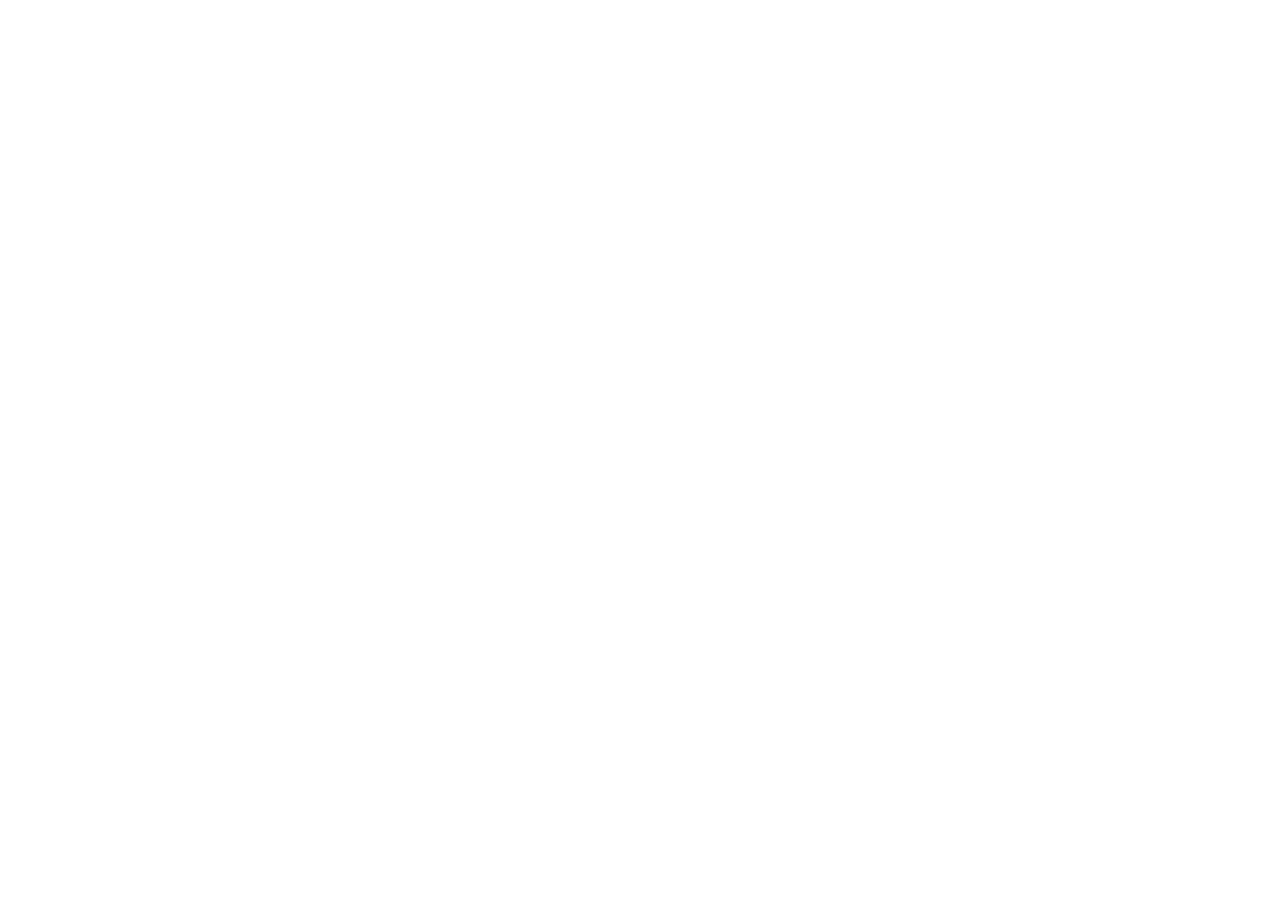
==== html/index.html @ 9fbc5fe1 "first commit" ====
<!DOCTYPE html>
<html lang="en">
<head>
    <meta charset="UTF-8">
    <meta http-equiv="X-UA-Compatible" content="IE=edge">
    <meta name="viewport" content="width=device-width, initial-scale=1.0">
    <meta name="author" content="xhmyjae">
    <meta name="description" content="a hangman game about a guy named jose, ez win">
    <title>El famoso vie de Josè</title>

    <link rel="stylesheet" href="style/main.css">
    <link rel="stylesheet" href="style/hangman.css">
    <link rel="stylesheet" href="style/input.css">
    <link rel="stylesheet" href="style/words_letters.css">
</head>

<body>



</body>

</html>
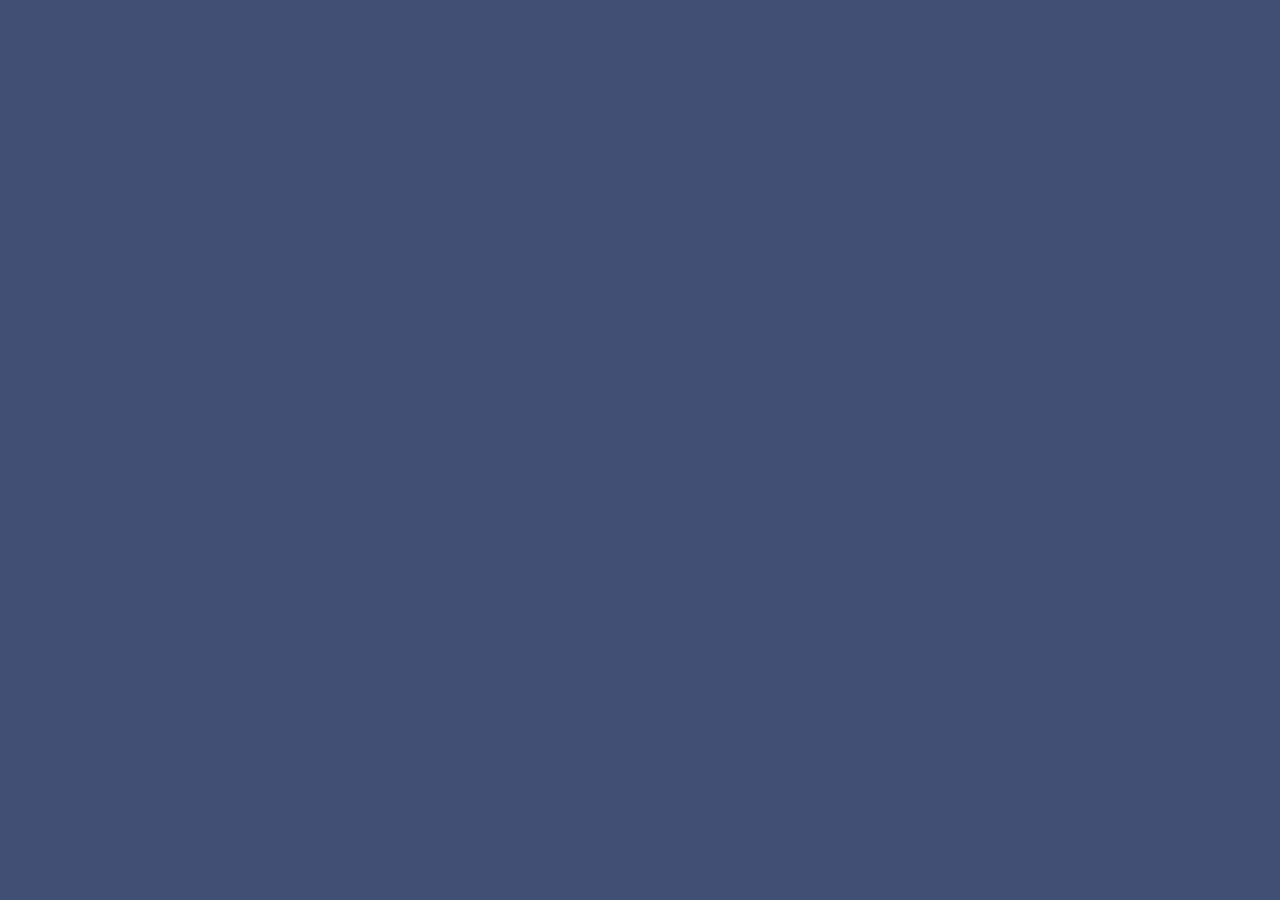
==== commit b6e2db7b: "first commit" ====
--- a/html/index.html
+++ b/html/index.html
@@ -5,13 +5,13 @@
     <meta http-equiv="X-UA-Compatible" content="IE=edge">
     <meta name="viewport" content="width=device-width, initial-scale=1.0">
     <meta name="author" content="xhmyjae">
-    <meta name="description" content="a hangman game about a guy named jose, ez win">
+    <meta name="description" content="a hangman game about a guy named josè, ez win">
     <title>El famoso vie de Josè</title>
 
-    <link rel="stylesheet" href="style/main.css">
-    <link rel="stylesheet" href="style/hangman.css">
-    <link rel="stylesheet" href="style/input.css">
-    <link rel="stylesheet" href="style/words_letters.css">
+    <link rel="stylesheet" href="../style/main.css">
+    <link rel="stylesheet" href="../style/hangman.css">
+    <link rel="stylesheet" href="../style/input.css">
+    <link rel="stylesheet" href="../style/words_letters.css">
 </head>
 
 <body>
--- a/style/main.css
+++ b/style/main.css
@@ -0,0 +1,28 @@
+body {
+    background-color: #3f4e75;
+    display: flex;
+    width: 100vw;
+    height: 100vh;
+    margin: 0;
+
+    font-family: 'Roboto', sans-serif;
+}
+
+body > div:first-child {
+    position: relative;
+    width: 50vw;
+    height: 100vh;
+    left: 0;
+    display: flex;
+}
+
+body > div:nth-child(2) {
+    position: absolute;
+    width: 45vw;
+    height: 100vh;
+    right: 0;
+    display: flex;
+    flex-direction: column;
+    justify-content: space-around;
+    align-items: center;
+}--- a/style/input.css
+++ b/style/input.css
@@ -0,0 +1,38 @@
+.word_input {
+    position: relative;
+    margin: 6vw 0;
+    width: 80%;
+    height: 20%;
+    display: flex;
+    flex-direction: column;
+    align-items: center;
+}
+
+label {
+    width: 100%;
+    font-size: 2vw;
+    color: #9fa3c9;
+}
+
+input[type=text] {
+    height: 3vw;
+    margin: 1vw;
+    padding: 0 4%;
+    font-size: 2vw;
+    border-radius: 1vw;
+    border: solid white;
+    opacity: 0.7;
+    background: #b08b9d;
+}
+
+input[type=submit] {
+    width: 15%;
+    height: 15%;
+    background: linear-gradient(0deg, #d2e2f2, darkgrey);
+    cursor: pointer;
+    box-shadow: 0 0 0.5vw rgb(176 139 157 / 50%);
+}
+
+input[type=submit]:hover {
+    filter: brightness(105%);
+}